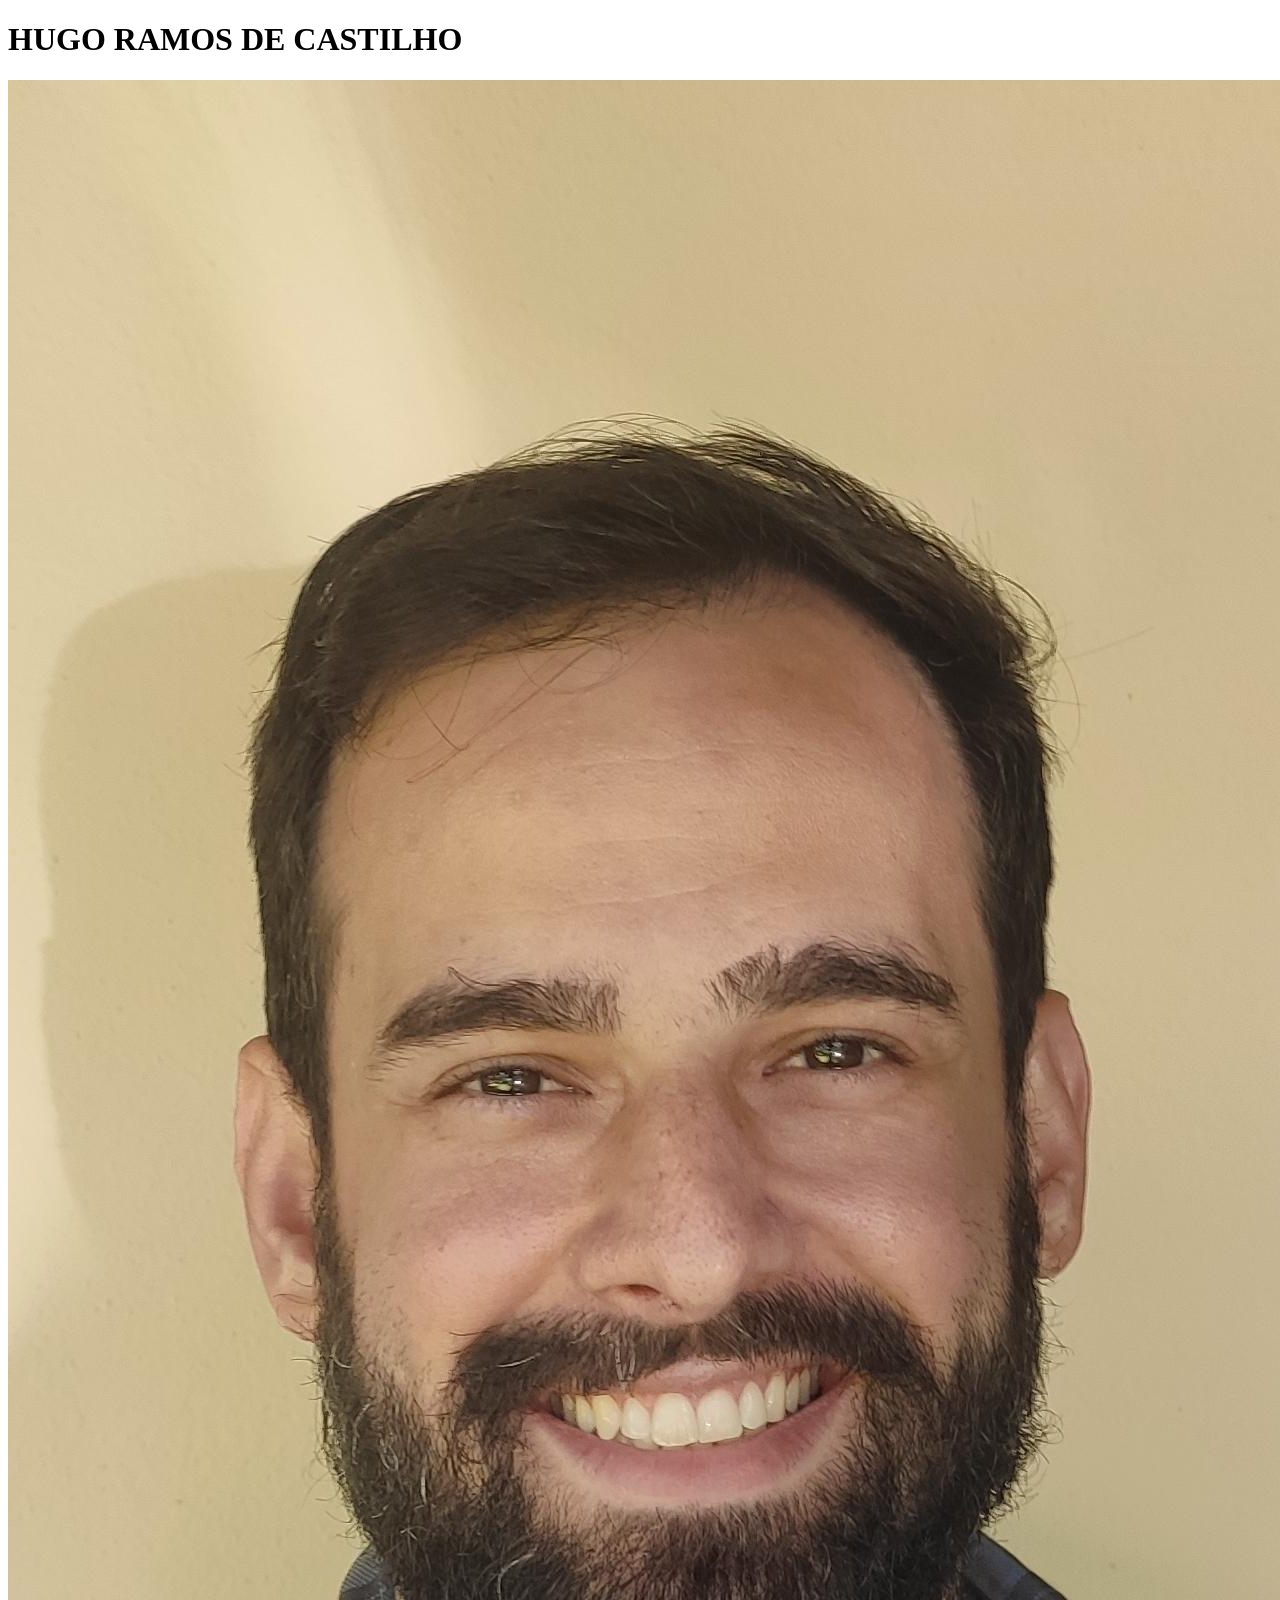
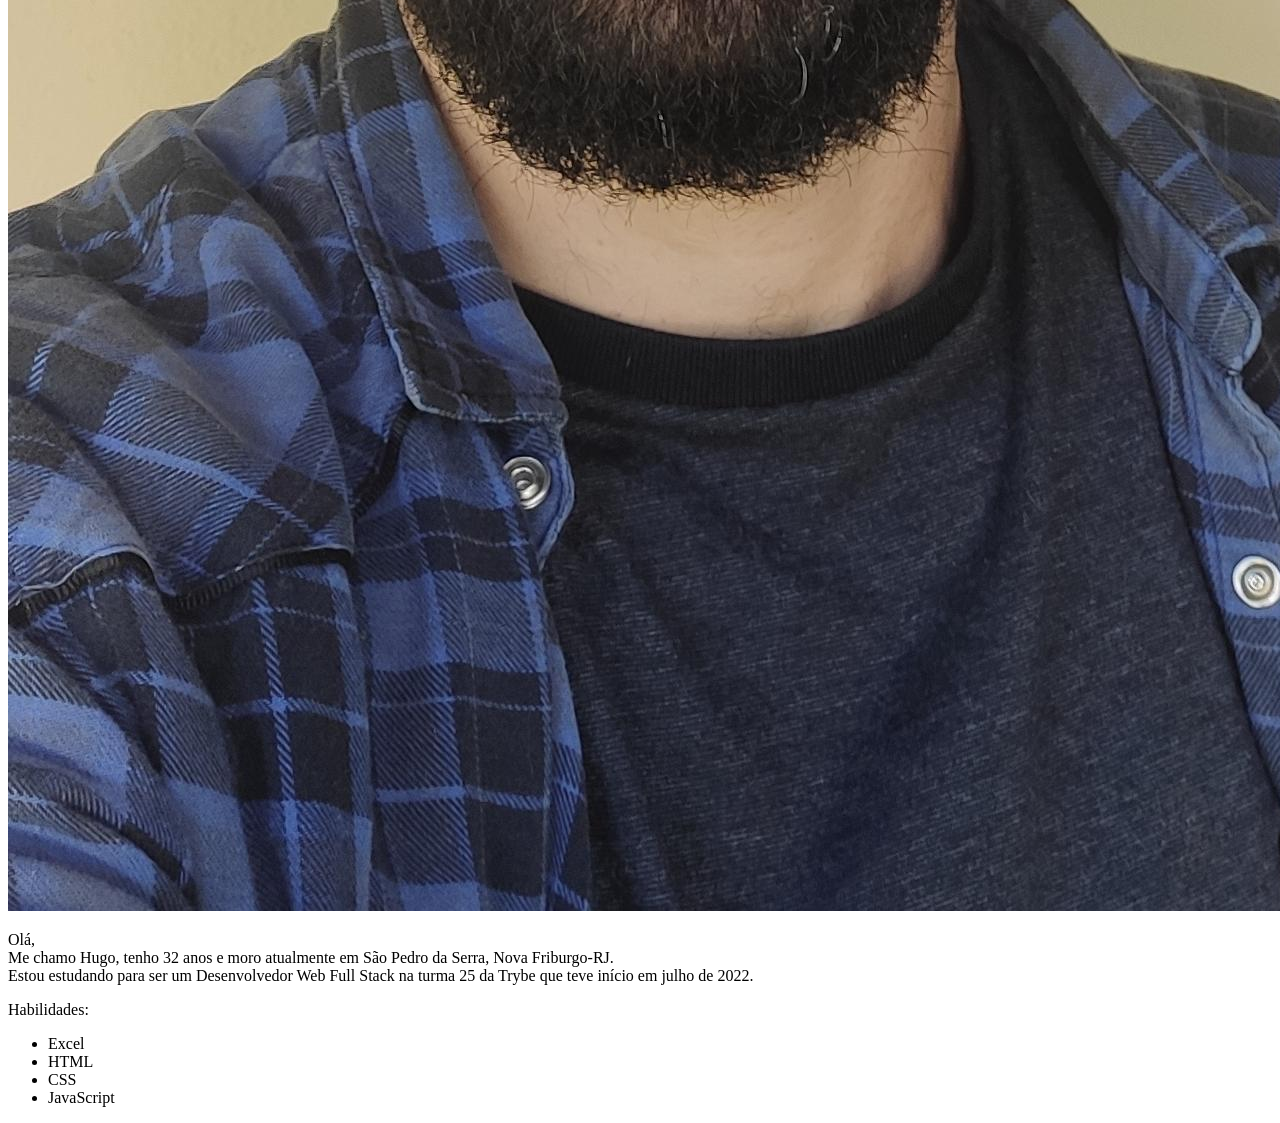
==== portifolio-web.html @ 126aa566 "add pasta images e portifolio-web.html" ====
<!DOCTYPE html>
<html lang="pt-br">
<head>
    <meta charset="UTF-8">
    <title>Portifólio Hugo</title>
</head>
<body>
    <h1>HUGO RAMOS DE CASTILHO</h1>
    
    <img src="./images/Perfil-final.jpg" 
    alt="Foto Hugo Ramos">

    <p>Olá,<br>
    Me chamo Hugo, tenho 32 anos e moro atualmente em São Pedro da Serra, Nova Friburgo-RJ.<br>
    Estou estudando para ser um Desenvolvedor Web Full Stack na turma 25 da Trybe que teve início em julho de 2022.
    </p>
    <p>Habilidades:
        <ul>
            <li>Excel</li>
            <li>HTML</li>
            <li>CSS</li>
            <li>JavaScript</li>
            
        </ul>
    </p>

</body>
</html>
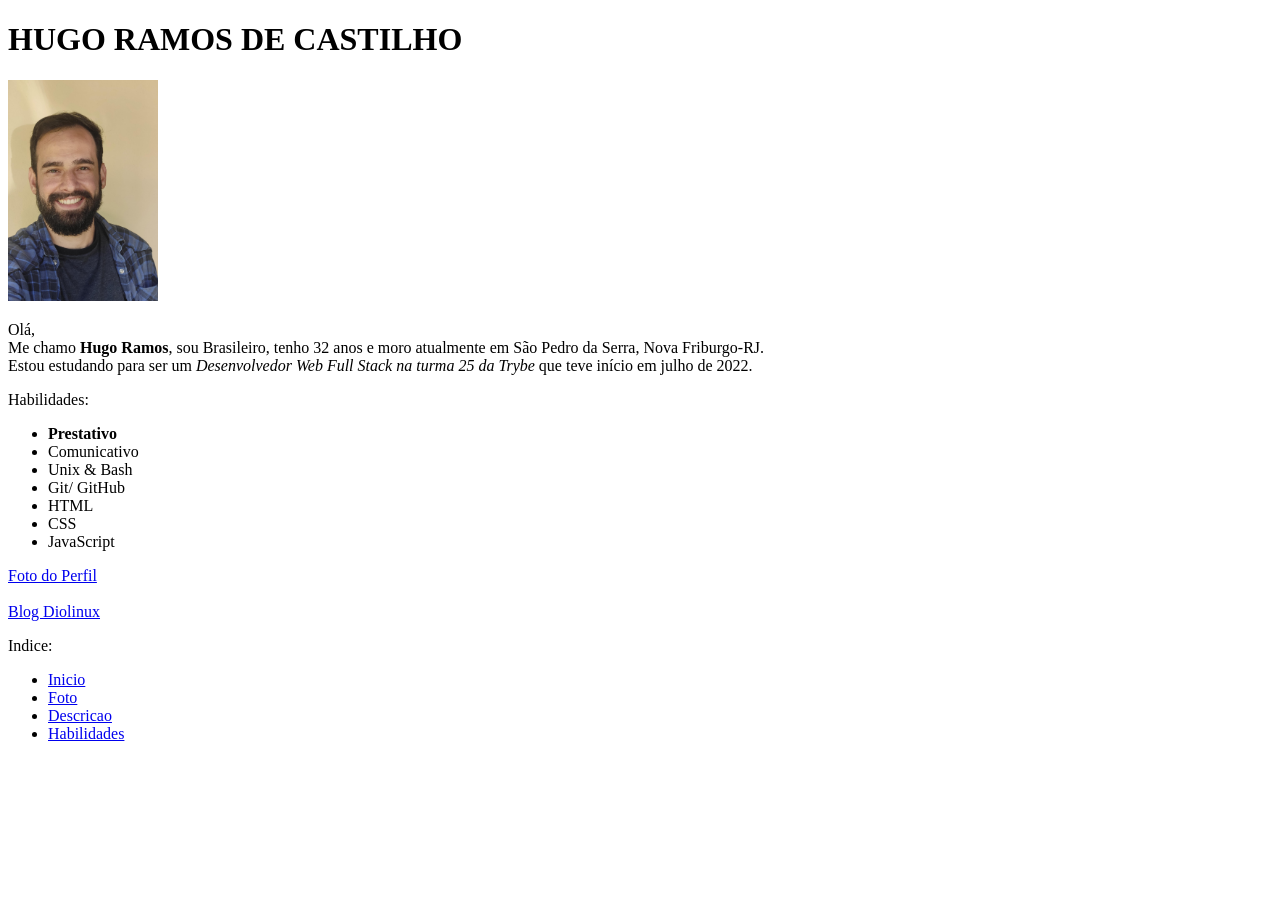
==== commit b19e929a: "add links no portifolio html" ====
--- a/portifolio-web.html
+++ b/portifolio-web.html
@@ -1,28 +1,48 @@
 <!DOCTYPE html>
 <html lang="pt-br">
+
 <head>
     <meta charset="UTF-8">
     <title>Portifólio Hugo</title>
 </head>
+
 <body>
-    <h1>HUGO RAMOS DE CASTILHO</h1>
+    <h1 id="inicio"><strong>HUGO RAMOS DE CASTILHO</strong> </h1>
+
+    <img id=foto-hugo src="./images/Perfil-final.jpg" alt="Foto Hugo Ramos" width="150px">
+
+    <p id="descricao">Olá,<br>
+        Me chamo <strong>Hugo Ramos</strong>, sou Brasileiro, tenho 32 anos e moro atualmente em São Pedro da Serra,
+        Nova Friburgo-RJ.<br>
+        Estou estudando para ser um <i>Desenvolvedor Web Full Stack na turma 25 da Trybe</i> que teve início em julho de
+        2022.
+    </p>
+    <p id=habilidades> Habilidades:
+    <ul>
+        <li><strong>Prestativo</strong></li>
+        <li>Comunicativo</li>
+        <li>Unix & Bash</li>
+        <li>Git/ GitHub</li>
+        <li>HTML</li>
+        <li>CSS</li>
+        <li>JavaScript</li>
+    </ul>
+    </p>
+    <a href="#foto-hugo">Foto do Perfil</a><br><br>
     
-    <img src="./images/Perfil-final.jpg" 
-    alt="Foto Hugo Ramos">
+    <a href="https://diolinux.com.br/" target="_blank">Blog Diolinux</a>
+    
+    <p>Indice:
+        <ul>
+            <li><a href="#inicio">Inicio</a></li>
+            <li><a href="#foto-hugo">Foto</a></li>
+            <li><a href="#descricao">Descricao</a></li>
+            <li><a href="#habilidades">Habilidades</a></li>
+        </ul>
 
-    <p>Olá,<br>
-    Me chamo Hugo, tenho 32 anos e moro atualmente em São Pedro da Serra, Nova Friburgo-RJ.<br>
-    Estou estudando para ser um Desenvolvedor Web Full Stack na turma 25 da Trybe que teve início em julho de 2022.
-    </p>
-    <p>Habilidades:
-        <ul>
-            <li>Excel</li>
-            <li>HTML</li>
-            <li>CSS</li>
-            <li>JavaScript</li>
-            
-        </ul>
     </p>
 
+
 </body>
+
 </html>
